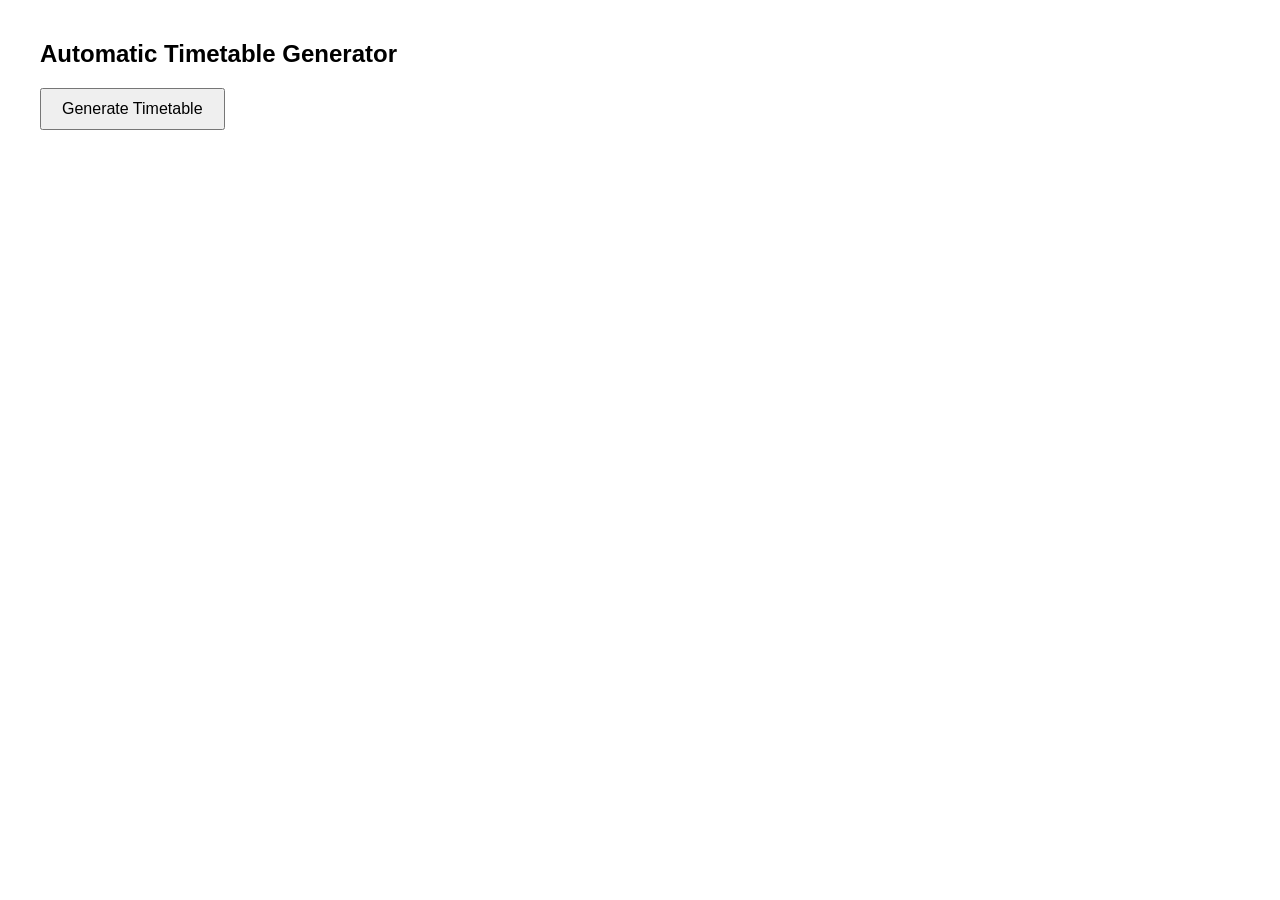
==== src/main/resources/static/index.html @ 66e3f992 "before adding input format" ====
<!DOCTYPE html>
<html>
<head>
    <title>Automatic Timetable Generator</title>
    <style>
        body { font-family: Arial; margin: 40px; }
        button { padding: 10px 20px; font-size: 16px; }
        table { border-collapse: collapse; margin-top: 30px; }
        th, td { border: 1px solid black; padding: 8px; text-align: center; }
        th { background: #f2f2f2; }
    </style>
</head>
<body>

<h2>Automatic Timetable Generator</h2>

<button onclick="generateTimetable()">Generate Timetable</button>

<div id="output"></div>

<script>
async function generateTimetable() {

    const requestData = {
        divisions: [{ name: "A" }],
        faculties: [{
            id: 1,
            name: "Dr. Smith",
            shiftStart: "09:00",
            shiftEnd: "16:00"
        }],
        subjects: [
            { name: "Math", lab: false, weeklyHours: 4 },
            { name: "Physics Lab", lab: true, weeklyHours: 2 }
        ]
    };

    const response = await fetch("/api/timetable/generate", {
        method: "POST",
        headers: { "Content-Type": "application/json" },
        body: JSON.stringify(requestData)
    });

    const data = await response.json();

    displayTimetable(data);
}

function displayTimetable(slots) {

    let html = "<table>";
    html += "<tr><th>Subject</th><th>Faculty</th><th>Day</th><th>Slot</th><th>Time</th></tr>";

    slots.forEach(slot => {
        html += `<tr>
                    <td>${slot.subject}</td>
                    <td>${slot.faculty}</td>
                    <td>${slot.day}</td>
                    <td>${slot.slotNumber}</td>
                    <td>${slot.startTime} - ${slot.endTime}</td>
                 </tr>`;
    });

    html += "</table>";

    document.getElementById("output").innerHTML = html;
}
</script>

</body>
</html>
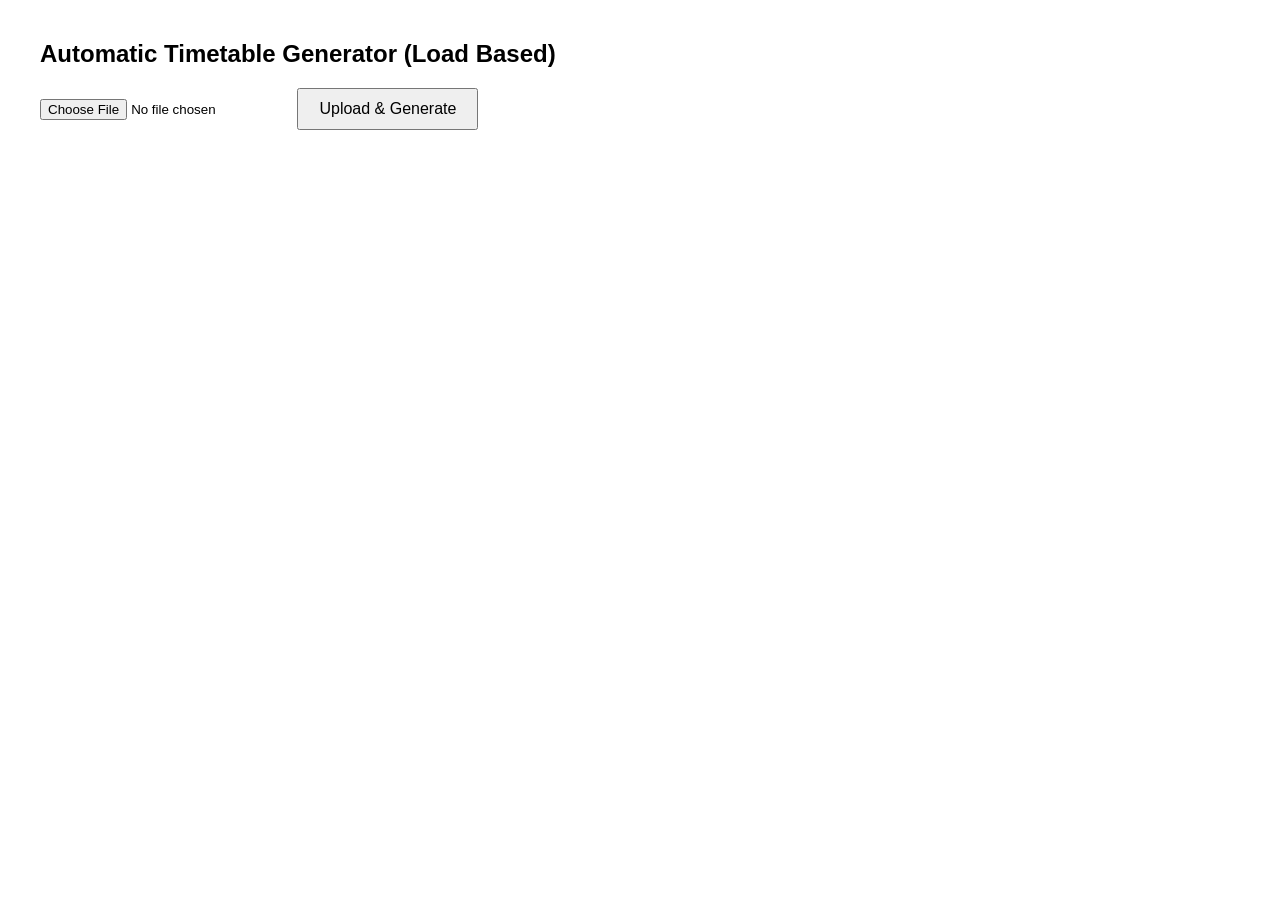
==== commit 819a97eb: "after scheduling modification" ====
--- a/src/main/resources/static/index.html
+++ b/src/main/resources/static/index.html
@@ -12,58 +12,36 @@
 </head>
 <body>
 
-<h2>Automatic Timetable Generator</h2>
+<h2>Automatic Timetable Generator (Load Based)</h2>
 
-<button onclick="generateTimetable()">Generate Timetable</button>
+<input type="file" id="fileInput" />
+<button onclick="uploadFile()">Upload & Generate</button>
 
 <div id="output"></div>
 
 <script>
-async function generateTimetable() {
+async function uploadFile() {
 
-    const requestData = {
-        divisions: [{ name: "A" }],
-        faculties: [{
-            id: 1,
-            name: "Dr. Smith",
-            shiftStart: "09:00",
-            shiftEnd: "16:00"
-        }],
-        subjects: [
-            { name: "Math", lab: false, weeklyHours: 4 },
-            { name: "Physics Lab", lab: true, weeklyHours: 2 }
-        ]
-    };
+    const fileInput = document.getElementById("fileInput");
+    const file = fileInput.files[0];
 
-    const response = await fetch("/api/timetable/generate", {
+    if (!file) {
+        alert("Please select an Excel file.");
+        return;
+    }
+
+    const formData = new FormData();
+    formData.append("file", file);
+
+    const response = await fetch("/api/timetable/upload", {
         method: "POST",
-        headers: { "Content-Type": "application/json" },
-        body: JSON.stringify(requestData)
+        body: formData
     });
 
-    const data = await response.json();
+    const result = await response.text();
 
-    displayTimetable(data);
-}
-
-function displayTimetable(slots) {
-
-    let html = "<table>";
-    html += "<tr><th>Subject</th><th>Faculty</th><th>Day</th><th>Slot</th><th>Time</th></tr>";
-
-    slots.forEach(slot => {
-        html += `<tr>
-                    <td>${slot.subject}</td>
-                    <td>${slot.faculty}</td>
-                    <td>${slot.day}</td>
-                    <td>${slot.slotNumber}</td>
-                    <td>${slot.startTime} - ${slot.endTime}</td>
-                 </tr>`;
-    });
-
-    html += "</table>";
-
-    document.getElementById("output").innerHTML = html;
+    document.getElementById("output").innerHTML =
+        "<h3>" + result + "</h3>";
 }
 </script>
 
